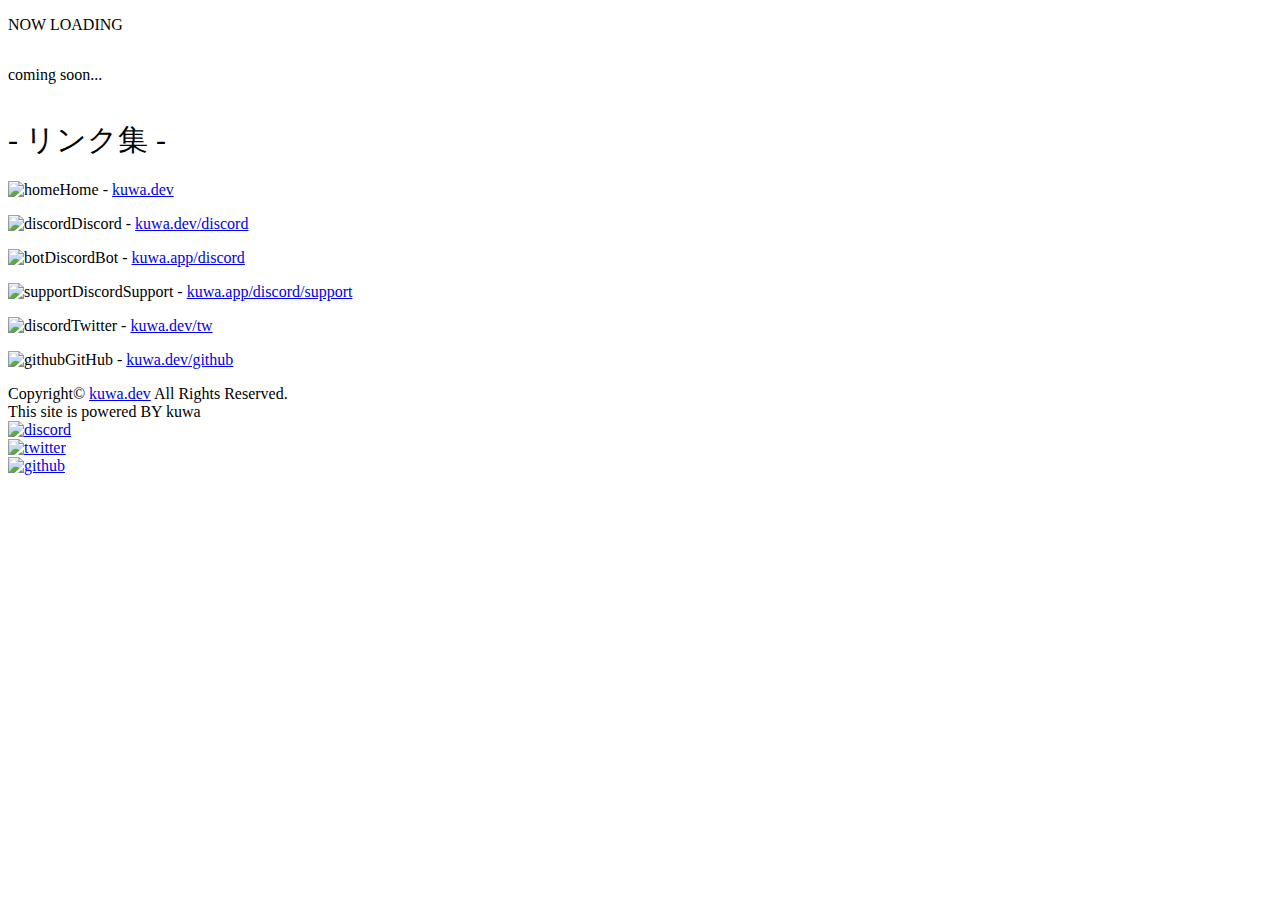
==== index.html @ 2ef1a01e "2.1" ====
<!DOCTYPE html>
<html lang="ja">
<head>
<meta charset="UTF-8">
<meta http-equiv="X-UA-Compatible" content="IE=edge">

<title>kuwa.dev main page</title>

<link rel="icon" type="image/png" href="https://cdn.kuwa.dev/image/?path=icon.png">

<meta name="viewport" content="width=device-width, initial-scale=1.0">
<meta property="og:title" content="kuwa.dev">
<meta property="og:type" content="website">
<meta property="og:description" content="kuwa.devのメインサイトです">

<meta property="og:url" content="https://kuwa.dev">
<meta property="og:image" content="https://cdn.kuwa.dev/image/?path=icon.png">
<meta property="og:site_name" content="kuwa.dev">
<meta property="og:locale" content="ja_ja">

<meta name="twitter:card" content="summary_large_image"><!--デカい画像とかはこれで設定できる-->
<meta property="twitter:title" content="kuwa.dev">
<meta name="twitter:description" content="kuwa.devのメインサイトです">
<meta name="twitter:site" content="kuwa.dev">
<meta name="twitter:image" content="https://cdn.kuwa.dev/image/?path=icon.png">

<meta name="theme-color" content="#00bfff">

<link rel="stylesheet" href="https://cdn.kuwa.dev/style/glitch.css">
</head>
<body>
<div class="visual_effects">
</div>
<script src="https://betteruptime.com/widgets/announcement.js" data-id="143937" async="async" type="text/javascript"></script>
<div class="box">
    <div class="boxs">
    <div class="main">
        <p class="glitch" data-text="NOW LOADING"><span class="noise2">NO</span><span class="blur1">W</span> L<span class="blur2">O<span class="noise1">A</span>D<span class="noise1">I</span></span><span class="noise3">NG</span>
        </p>
    </div>
    </div>

    <div class="boxs">
    <div class="error">
        <div style="display: inline-block;">
        <p class="glitch" data-text="coming soon...">coming soon...
        </p>
        </div>
    </div>
    </div>
    <div class="boxs">
    <div class="linklist">
        <div style="display: inline-block;">
        <h1 style="font-weight: 500; font-size: 30px;">- リンク集 -</h1>
        <p><span class="emoji"><img src="https://cdn.kuwa.dev/image/?path=icon.png&size=20" width="20px" height="20px" alt="home"></span>Home - <span class="glitch"><span class="noise3"><a href="https://kuwa.dev">kuwa.dev</a></span></span></p>
        <p><span class="emoji"><img src="https://cdn.kuwa.dev/image/?path=discord.png&size=20" width="20px" height="20px" alt="discord"></span>Discord - <span class="glitch"><span class="noise3"><a href="https://kuwa.dev/discord">kuwa.dev/discord</a></span></span></p>
        <p><span class="emoji"><img src="https://cdn.kuwa.dev/image/?path=kuwa-music.png&size=20" width="20px" height="20px" alt="bot"></span>DiscordBot - <span class="glitch"><span class="noise1"><a href="https://kuwa.app/discord/">kuwa.app/discord</a></span></span></p>
        <p><span class="emoji"><img src="https://cdn.kuwa.dev/image/?path=discord-support.png&size=20" width="20px" height="20px" alt="support"></span>DiscordSupport - <span class="glitch"><span class="noise2"><a href="https://kuwa.app/discord/support">kuwa.app/discord/support</a></span></span></p>
        <p><span class="emoji"><img src="https://cdn.kuwa.dev/image/?path=twitter.png&size=20" width="20px" height="20px" alt="discord"></span>Twitter - <span class="glitch"><span class="noise1"><a href="https://kuwa.dev/tw">kuwa.dev/tw</a></span></span></p>
        <p><span class="emoji"><img src="https://cdn.kuwa.dev/image/?path=github-120.png&size=20" width="20px" height="20px" alt="github"></span>GitHub - <span class="glitch"><span class="noise2"><a href="https://kuwa.dev/github">kuwa.dev/github</a></span></span></p>
    </div>
    </div>
    </div>

    <!-- <div class="boxs" style="height: 50px;">
    <div class="back">
        
    </div>  
    </div> -->
</div>
</div>

<footer>
<div class="copyright">
Copyright&copy; <a href="https://kuwa.dev">kuwa.dev</a> All Rights Reserved.
<br>
This site is powered BY kuwa
</div>
<div class="sns">
<div class="snsbutton"><a href="https://kuwa.dev/discord"><img src="https://cdn.kuwa.dev/image/?path=discord.png&size=30" width="30px" height="30px" alt="discord"></a></div>
<div class="snsbutton"><a href="https://kuwa.dev/tw"><img src="https://cdn.kuwa.dev/image/?path=twitter.png&size=30" width="30px" height="30px" alt="twitter"></a></div>
<div class="snsbutton"><a href="https://kuwa.dev/github"><img src="https://cdn.kuwa.dev/image/?path=github-light-120.png&size=30" width="30px" height="30px" alt="github"></a></div>
</div>
</footer>
<div class="noise_wrap">
<div class="noise">
</div>
</div>
<script></script>

</body>
</html>
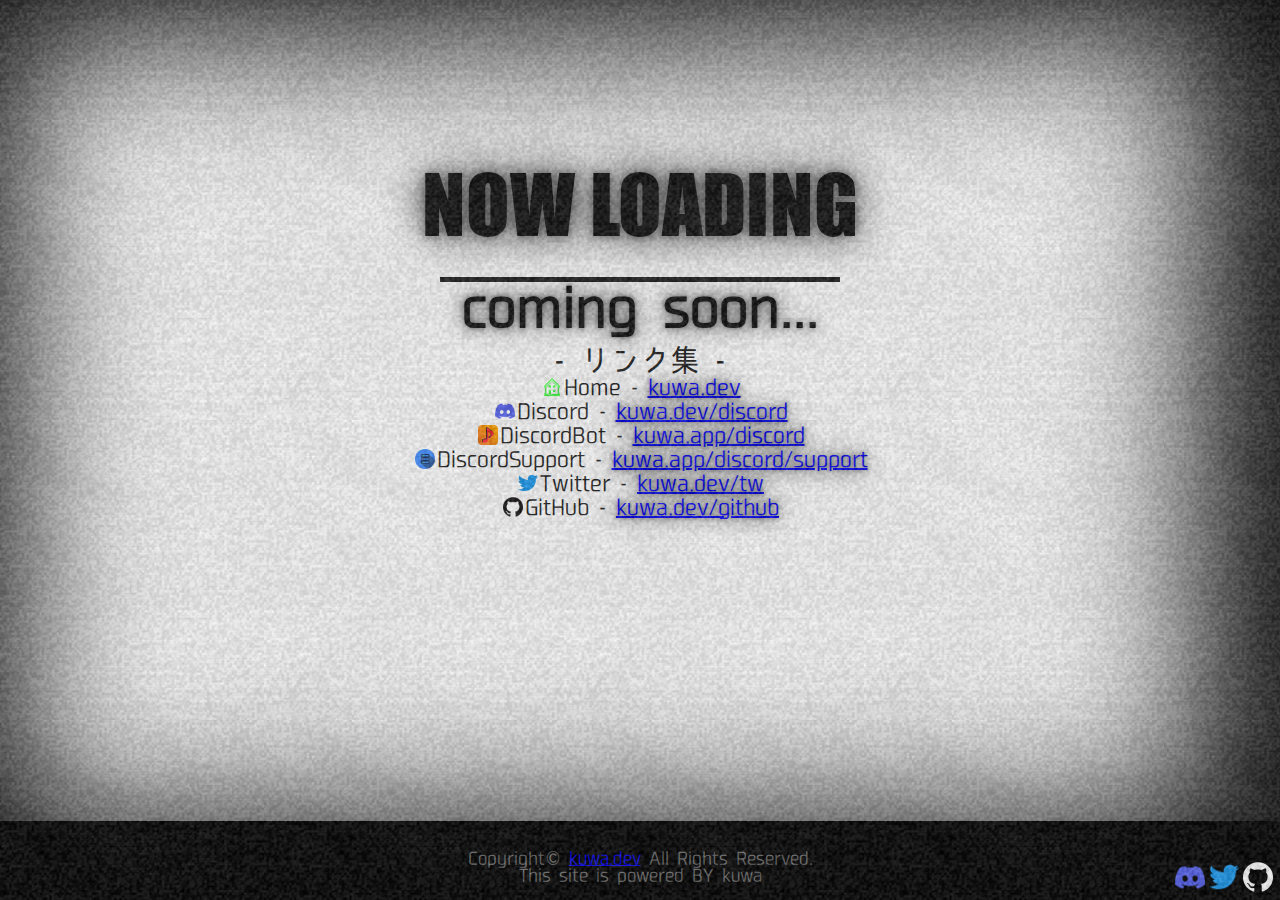
==== commit d5aaf59b: "2.2" ====
--- a/index.html
+++ b/index.html
@@ -6,7 +6,7 @@
 
 <title>kuwa.dev main page</title>
 
-<link rel="icon" type="image/png" href="https://cdn.kuwa.dev/image/?path=icon.png">
+<link rel="icon" type="image/png" href="/image/icon.png">
 
 <meta name="viewport" content="width=device-width, initial-scale=1.0">
 <meta property="og:title" content="kuwa.dev">
@@ -14,7 +14,7 @@
 <meta property="og:description" content="kuwa.devのメインサイトです">
 
 <meta property="og:url" content="https://kuwa.dev">
-<meta property="og:image" content="https://cdn.kuwa.dev/image/?path=icon.png">
+<meta property="og:image" content="/image/icon.png">
 <meta property="og:site_name" content="kuwa.dev">
 <meta property="og:locale" content="ja_ja">
 
@@ -22,11 +22,11 @@
 <meta property="twitter:title" content="kuwa.dev">
 <meta name="twitter:description" content="kuwa.devのメインサイトです">
 <meta name="twitter:site" content="kuwa.dev">
-<meta name="twitter:image" content="https://cdn.kuwa.dev/image/?path=icon.png">
+<meta name="twitter:image" content="/image/icon.png">
 
 <meta name="theme-color" content="#00bfff">
 
-<link rel="stylesheet" href="https://cdn.kuwa.dev/style/glitch.css">
+<link rel="stylesheet" href="/style/glitch.css">
 </head>
 <body>
 <div class="visual_effects">
@@ -52,12 +52,12 @@
     <div class="linklist">
         <div style="display: inline-block;">
         <h1 style="font-weight: 500; font-size: 30px;">- リンク集 -</h1>
-        <p><span class="emoji"><img src="https://cdn.kuwa.dev/image/?path=icon.png&size=20" width="20px" height="20px" alt="home"></span>Home - <span class="glitch"><span class="noise3"><a href="https://kuwa.dev">kuwa.dev</a></span></span></p>
-        <p><span class="emoji"><img src="https://cdn.kuwa.dev/image/?path=discord.png&size=20" width="20px" height="20px" alt="discord"></span>Discord - <span class="glitch"><span class="noise3"><a href="https://kuwa.dev/discord">kuwa.dev/discord</a></span></span></p>
-        <p><span class="emoji"><img src="https://cdn.kuwa.dev/image/?path=kuwa-music.png&size=20" width="20px" height="20px" alt="bot"></span>DiscordBot - <span class="glitch"><span class="noise1"><a href="https://kuwa.app/discord/">kuwa.app/discord</a></span></span></p>
-        <p><span class="emoji"><img src="https://cdn.kuwa.dev/image/?path=discord-support.png&size=20" width="20px" height="20px" alt="support"></span>DiscordSupport - <span class="glitch"><span class="noise2"><a href="https://kuwa.app/discord/support">kuwa.app/discord/support</a></span></span></p>
-        <p><span class="emoji"><img src="https://cdn.kuwa.dev/image/?path=twitter.png&size=20" width="20px" height="20px" alt="discord"></span>Twitter - <span class="glitch"><span class="noise1"><a href="https://kuwa.dev/tw">kuwa.dev/tw</a></span></span></p>
-        <p><span class="emoji"><img src="https://cdn.kuwa.dev/image/?path=github-120.png&size=20" width="20px" height="20px" alt="github"></span>GitHub - <span class="glitch"><span class="noise2"><a href="https://kuwa.dev/github">kuwa.dev/github</a></span></span></p>
+        <p><span class="emoji"><img src="/image/icon.png" width="20px" height="20px" alt="home"></span>Home - <span class="glitch"><span class="noise3"><a href="https://kuwa.dev">kuwa.dev</a></span></span></p>
+        <p><span class="emoji"><img src="/image/discord.png" width="20px" height="20px" alt="discord"></span>Discord - <span class="glitch"><span class="noise3"><a href="https://kuwa.dev/discord">kuwa.dev/discord</a></span></span></p>
+        <p><span class="emoji"><img src="/image/kuwa-music.png" width="20px" height="20px" alt="bot"></span>DiscordBot - <span class="glitch"><span class="noise1"><a href="https://kuwa.app/discord/">kuwa.app/discord</a></span></span></p>
+        <p><span class="emoji"><img src="/image/discord-support.png" width="20px" height="20px" alt="support"></span>DiscordSupport - <span class="glitch"><span class="noise2"><a href="https://kuwa.app/discord/support">kuwa.app/discord/support</a></span></span></p>
+        <p><span class="emoji"><img src="/image/twitter.png" width="20px" height="20px" alt="discord"></span>Twitter - <span class="glitch"><span class="noise1"><a href="https://kuwa.dev/tw">kuwa.dev/tw</a></span></span></p>
+        <p><span class="emoji"><img src="/image/github-120.png" width="20px" height="20px" alt="github"></span>GitHub - <span class="glitch"><span class="noise2"><a href="https://kuwa.dev/github">kuwa.dev/github</a></span></span></p>
     </div>
     </div>
     </div>
@@ -77,9 +77,9 @@
 This site is powered BY kuwa
 </div>
 <div class="sns">
-<div class="snsbutton"><a href="https://kuwa.dev/discord"><img src="https://cdn.kuwa.dev/image/?path=discord.png&size=30" width="30px" height="30px" alt="discord"></a></div>
-<div class="snsbutton"><a href="https://kuwa.dev/tw"><img src="https://cdn.kuwa.dev/image/?path=twitter.png&size=30" width="30px" height="30px" alt="twitter"></a></div>
-<div class="snsbutton"><a href="https://kuwa.dev/github"><img src="https://cdn.kuwa.dev/image/?path=github-light-120.png&size=30" width="30px" height="30px" alt="github"></a></div>
+<div class="snsbutton"><a href="https://kuwa.dev/discord"><img src="/image/discord.png" width="30px" height="30px" alt="discord"></a></div>
+<div class="snsbutton"><a href="https://kuwa.dev/tw"><img src="/image/twitter.png" width="30px" height="30px" alt="twitter"></a></div>
+<div class="snsbutton"><a href="https://kuwa.dev/github"><img src="/image/github-light-120.png" width="30px" height="30px" alt="github"></a></div>
 </div>
 </footer>
 <div class="noise_wrap">
--- a/style/glitch.css
+++ b/style/glitch.css
@@ -0,0 +1,545 @@
+*{
+    margin: 0;
+    padding: 0;
+    -webkit-user-select: none;
+    -moz-user-select: none;
+     -ms-user-select: none;
+         user-select: none;
+}
+@font-face {
+    font-family: "impact";
+    src: url(/font/impact.ttf);
+}
+@font-face {
+    font-family: "SmartFontUI";
+    src: url(/font/SmartFontUI.otf);
+}
+body{
+    width: 100%;
+    color: #202020;
+    text-align: center;
+    font-family: "SmartFontUI";
+    touch-action: pan-x pan-y;
+}
+/* .linklist{
+    font-family: "スマートフォントUI";
+} */
+.box{
+    margin: 0;
+    padding: 0;
+    margin-top: 20vh;
+    /* top: 50%;
+    left: 50%;
+    transform: translate(-50%,-50%) scale(1); */
+
+    
+
+}
+.boxs{
+    margin-top: 1vh;
+}
+.main{
+    font-family: "impact";
+    display: inline-block;
+    font-size:40px;
+    margin-bottom: 40px;
+    /* position: absolute;
+    top: 40%;
+    left: 50%;
+    transform: translate(-50%,-50%) scale(2); */
+    transform: scale(2);
+}
+.error{
+    /* display: inline-block; */
+    border-top: 5px #202020 solid;
+    font-weight: 800;
+    width: 400px;
+    font-size:50px;
+    margin: auto;
+    /* position: absolute;
+    top: 80%;
+    left: 50%;
+    transform: translate(-50%, -50%) scale(1); */
+
+}
+.emoji {
+    vertical-align: -2px;
+    margin-left: 2px;
+    margin-right: 2px;
+}
+.linklist {
+    font-size: 20px;
+}
+
+footer{
+    opacity: 1;
+    position:absolute;
+    padding-top: 2%;
+    bottom:0;
+    border-top: 3px #000000 solid;
+    background-color: #020202;
+    width:100%;
+    height:50px;
+}
+
+footer .sns {
+    position: absolute;
+    right: 5px;
+    bottom: 5px;
+}
+.snsbutton {
+    float: left;
+    padding: 0;
+    margin: 0;
+    margin-left: 2px;
+    margin-right: 2px;
+}
+
+
+.copyright{
+    text-align: center;
+    color: #6d6d6d;
+}
+
+.glitch{
+    color: #0f0f0f;
+    /* font-size:100px; */
+    position:relative;
+    /* width:400px; */
+    /* margin:0 auto; */
+
+    text-shadow: 
+    0px 0px 5px #5a5959,
+    0px 0px 20px #202020;
+}
+
+.glitch span.noise1 {
+    animation: text_noise 1s infinite;
+}
+.glitch span.noise2 {
+    animation: text_noise 2.5s infinite;
+}
+.glitch span.noise3 {
+    animation: text_noise 5s infinite;
+}
+.glitch span.blur1 {
+    animation: text_blur 1s infinite;
+}
+.glitch span.blur2 {
+    animation: text_blur 2s infinite;
+}
+.glitch span.blur3 {
+    animation: text_blur 3s infinite;
+}
+
+.glitch:after {
+    white-space: pre;
+	content: attr(data-text);
+	position: absolute;
+	left: 2px;
+	text-shadow: -1px 0 rgb(255, 34, 0);
+	top: 0;
+    color: #292929;
+	/* background: black; */
+	overflow: hidden;
+	clip: rect(0, 900px, 0, 0);
+	animation: noise-anim 2s infinite linear alternate-reverse;
+}
+
+
+.glitch:before {
+    white-space: pre;
+	content: attr(data-text);
+	position: absolute;
+	left: -2px;
+	text-shadow: 3px 0 rgb(25, 0, 255);
+	top: 0;
+    color: #292929;
+	/* background: black; */
+	overflow: hidden;
+	clip: rect(0, 900px, 0, 0);
+	animation: noise-anim-2 3s infinite linear alternate-reverse;
+}
+
+
+
+.visual_effects {
+    margin: 0;
+    padding: 0;
+    width: 105%;
+    height: 105%;
+    background-size: cover;
+    background-attachment: fixed;
+    position: absolute;
+    top: -5%;
+    left: -5%;
+    z-index: -1;
+    box-shadow: 0 0 150px 80px #000000 inset;
+}
+
+.noise_wrap {
+    position: absolute;
+    top: 0;
+    left: 0;
+    width: 100%;
+    height: 100%;
+    overflow: hidden;
+    pointer-events: none;
+}
+.noise {
+    opacity: 0.2;
+    margin: 0;
+    padding: 0;
+    width: 300%;
+    height: 300%;
+    position: absolute;
+    top: -120%;
+    left: -120%;
+    z-index: 1;
+    background-image: url(
+        [data-uri]
+    );
+    -webkit-animation: grain 3s steps(10) infinite;
+    animation: grain 3s steps(10) infinite;
+}
+
+@-webkit-keyframes blurify { 
+    0%, 100% {
+        -moz-filter: blur(1px);
+        -ms-filter: blur(1px);
+        -webkit-filter: blur(1px);
+        filter: blur(1px);
+    }
+    10% {
+        -moz-filter: blur(0.8px);
+        -ms-filter: blur(0.8px);
+        -webkit-filter: blur(0.8px);
+        filter: blur(0.8px);
+    }
+    20% {
+        -moz-filter: blur(1.6px);
+        -ms-filter: blur(1.6px);
+        -webkit-filter: blur(1.6px);
+        filter: blur(1.6px);
+    }
+    30% {
+        -moz-filter: blur(1px);
+        -ms-filter: blur(1px);
+        -webkit-filter: blur(1px);
+        filter: blur(1px);
+    }
+    40% {
+        -moz-filter: blur(0.8px);
+        -ms-filter: blur(0.8px);
+        -webkit-filter: blur(0.8px);
+        filter: blur(0.8px);
+    }
+    50% {
+        -moz-filter: blur(1px);
+        -ms-filter: blur(1px);
+        -webkit-filter: blur(1px);
+        filter: blur(1px);
+    }
+    60% {
+        -moz-filter: blur(1.2px);
+        -ms-filter: blur(1.2px);
+        -webkit-filter: blur(1.2px);
+        filter: blur(1.2px);
+    }
+    70% {
+        -moz-filter: blur(0.8px);
+        -ms-filter: blur(0.8px);
+        -webkit-filter: blur(0.8px);
+        filter: blur(0.8px);
+    }
+    80% {
+        -moz-filter: blur(1.5px);
+        -ms-filter: blur(1.5px);
+        -webkit-filter: blur(1.5px);
+        filter: blur(1.5px);
+    }
+    90% {
+        -moz-filter: blur(1.7px);
+        -ms-filter: blur(1.7px);
+        -webkit-filter: blur(1.7px);
+        filter: blur(1.7px);
+    }
+}
+@-webkit-keyframes grain { 
+    0%, 100% {
+        -webkit-transform: translate(0, 0);
+        transform: translate(0, 0);
+    }
+    10% {
+        -webkit-transform: translate(-5%, -10%);
+        transform: translate(-5%, -10%);
+    }
+    20% {
+        -webkit-transform: translate(-15%, 5%);
+        transform: translate(-15%, 5%);
+    }
+    30% {
+        -webkit-transform: translate(7%, -25%);
+        transform: translate(7%, -25%);
+    }
+    40% {
+        -webkit-transform: translate(-5%, 25%);
+        transform: translate(-5%, 25%);
+    }
+    50% {
+        -webkit-transform: translate(-15%, 10%);
+        transform: translate(-15%, 10%);
+    }
+    60% {
+        -webkit-transform: translate(15%, 0%);
+        transform: translate(15%, 0%);
+    }
+    70% {
+        -webkit-transform: translate(0%, 15%);
+        transform: translate(0%, 15%);
+    }
+    80% {
+        -webkit-transform: translate(3%, 35%);
+        transform: translate(3%, 35%);
+    }
+    90% {
+        -webkit-transform: translate(-10%, 10%);
+        transform: translate(-10%, 10%);
+    }
+}
+@keyframes grain { 
+    0%, 100% {
+        -webkit-transform: translate(0, 0);
+        transform: translate(0, 0);
+    }
+    10% {
+        -webkit-transform: translate(-5%, -10%);
+        transform: translate(-5%, -10%);
+    }
+    20% {
+        -webkit-transform: translate(-15%, 5%);
+        transform: translate(-15%, 5%);
+    }
+    30% {
+        -webkit-transform: translate(7%, -25%);
+        transform: translate(7%, -25%);
+    }
+    40% {
+        -webkit-transform: translate(-5%, 25%);
+        transform: translate(-5%, 25%);
+    }
+    50% {
+        -webkit-transform: translate(-15%, 10%);
+        transform: translate(-15%, 10%);
+    }
+    60% {
+        -webkit-transform: translate(15%, 0%);
+        transform: translate(15%, 0%);
+    }
+    70% {
+        -webkit-transform: translate(0%, 15%);
+        transform: translate(0%, 15%);
+    }
+    80% {
+        -webkit-transform: translate(3%, 35%);
+        transform: translate(3%, 35%);
+    }
+    90% {
+        -webkit-transform: translate(-10%, 10%);
+        transform: translate(-10%, 10%);
+    }
+}
+
+@keyframes noise-anim {
+	0% {
+		clip: rect(18px, 9999px, 17px, 0);
+	}
+
+	5% {
+		clip: rect(78px, 9999px, 67px, 0);
+	}
+
+	10% {
+		clip: rect(4px, 9999px, 46px, 0);
+	}
+
+	15% {
+		clip: rect(92px, 9999px, 15px, 0);
+	}
+
+	20% {
+		clip: rect(54px, 9999px, 93px, 0);
+	}
+
+	25% {
+		clip: rect(47px, 9999px, 1px, 0);
+	}
+
+	30% {
+		clip: rect(86px, 9999px, 93px, 0);
+	}
+
+	35% {
+		clip: rect(57px, 9999px, 58px, 0);
+	}
+
+	40% {
+		clip: rect(90px, 9999px, 77px, 0);
+	}
+
+	45% {
+		clip: rect(9px, 9999px, 85px, 0);
+	}
+
+	50% {
+		clip: rect(72px, 9999px, 64px, 0);
+	}
+
+	55% {
+		clip: rect(46px, 9999px, 96px, 0);
+	}
+
+	60% {
+		clip: rect(26px, 9999px, 76px, 0);
+	}
+
+	65% {
+		clip: rect(99px, 9999px, 22px, 0);
+	}
+
+	70% {
+		clip: rect(79px, 9999px, 54px, 0);
+	}
+
+	75% {
+		clip: rect(27px, 9999px, 10px, 0);
+	}
+
+	80% {
+		clip: rect(42px, 9999px, 8px, 0);
+	}
+
+	85% {
+		clip: rect(60px, 9999px, 58px, 0);
+	}
+
+	90% {
+		clip: rect(49px, 9999px, 87px, 0);
+	}
+
+	95% {
+		clip: rect(14px, 9999px, 13px, 0);
+	}
+
+	100% {
+		clip: rect(15px, 9999px, 92px, 0);
+	}
+}
+
+@keyframes noise-anim-2 {
+	0% {
+		clip: rect(56px, 9999px, 78px, 0);
+	}
+
+	5% {
+		clip: rect(59px, 9999px, 96px, 0);
+	}
+
+	10% {
+		clip: rect(84px, 9999px, 16px, 0);
+	}
+
+	15% {
+		clip: rect(40px, 9999px, 12px, 0);
+	}
+
+	20% {
+		clip: rect(59px, 9999px, 46px, 0);
+	}
+
+	25% {
+		clip: rect(56px, 9999px, 68px, 0);
+	}
+
+	30% {
+		clip: rect(4px, 9999px, 75px, 0);
+	}
+
+	35% {
+		clip: rect(62px, 9999px, 2px, 0);
+	}
+
+	40% {
+		clip: rect(46px, 9999px, 10px, 0);
+	}
+
+	45% {
+		clip: rect(8px, 9999px, 22px, 0);
+	}
+
+	50% {
+		clip: rect(69px, 9999px, 83px, 0);
+	}
+
+	55% {
+		clip: rect(1px, 9999px, 43px, 0);
+	}
+
+	60% {
+		clip: rect(73px, 9999px, 16px, 0);
+	}
+
+	65% {
+		clip: rect(68px, 9999px, 2px, 0);
+	}
+
+	70% {
+		clip: rect(16px, 9999px, 71px, 0);
+	}
+
+	75% {
+		clip: rect(98px, 9999px, 77px, 0);
+	}
+
+	80% {
+		clip: rect(36px, 9999px, 77px, 0);
+	}
+
+	85% {
+		clip: rect(69px, 9999px, 18px, 0);
+	}
+
+	90% {
+		clip: rect(44px, 9999px, 39px, 0);
+	}
+
+	95% {
+		clip: rect(13px, 9999px, 82px, 0);
+	}
+
+	100% {
+		clip: rect(89px, 9999px, 58px, 0);
+	}
+}
+
+@keyframes text_noise {
+    0% { opacity: 1; }
+    10% { opacity: .6; }
+    12% { opacity: 1; }
+    15% { opacity: .4; }
+    17% { opacity: 1; }
+    18% { opacity: .3; }
+    19% { opacity: 1; }
+    89% { opacity: 1; }
+    91% { opacity: .7; }
+    94% { opacity: 1; }
+    100% { opacity: 1; }
+}
+  
+@keyframes text_blur {
+    0% { text-shadow: 0px 0px 25px #202020; }
+    30% { text-shadow: 0px 0px 90px #202020; }
+    50% { text-shadow: 0px 0px 75px #202020; filter: blur(0.5px) }
+    70% { text-shadow: 0px 0px 25px #202020; }
+    100% { text-shadow: 0px 0px 10px #202020; }
+}